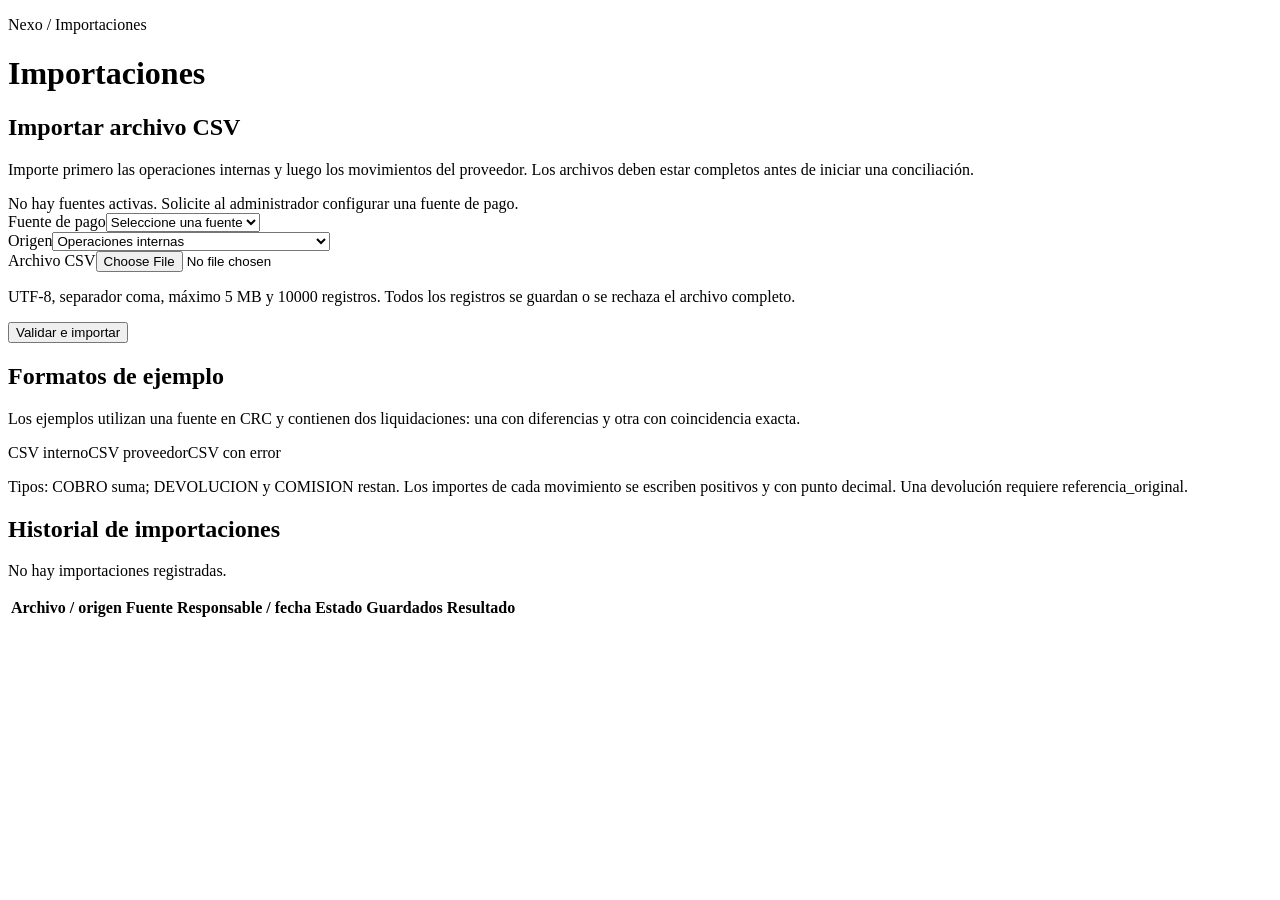
==== src/main/resources/templates/importacion/listado.html @ 1daaec66 "Implementar flujo funcional de Nexo para Avance 2" ====
<!DOCTYPE html>
<html lang="es" xmlns:th="http://www.thymeleaf.org">
<head th:replace="~{general/fragmentos :: head}"></head>
<body class="nexo-body">
<aside th:replace="~{general/fragmentos :: sidebar('importaciones')}"></aside>
<div class="nexo-workspace">
<header th:replace="~{general/fragmentos :: header('Importaciones')}"></header>
<main class="nexo-main container-fluid p-3 p-lg-4">
<section th:replace="~{general/fragmentos :: mensajes}"></section>
<p class="nexo-kicker mb-2">Nexo / Importaciones</p><h1 class="mb-4">Importaciones</h1>
<div class="row g-4 mb-4">
<section class="col-xl-7" th:if="${rolesActuales.contains('ANALISTA')}"><div class="card"><div class="card-header"><h2 class="h6 mb-0">Importar archivo CSV</h2></div><div class="card-body">
<p>Importe primero las operaciones internas y luego los movimientos del proveedor. Los archivos deben estar completos antes de iniciar una conciliación.</p>
<div class="alert alert-warning" th:if="${fuentes.empty}">No hay fuentes activas. Solicite al administrador configurar una fuente de pago.</div>
<form method="post" enctype="multipart/form-data" th:action="@{/importacion/guardar}">
<div class="mb-3"><label class="form-label" for="fuenteId">Fuente de pago</label><select id="fuenteId" name="fuenteId" class="form-select" required><option value="">Seleccione una fuente</option><option th:each="f : ${fuentes}" th:value="${f.idFuentePago}" th:text="${f.nombre + ' · ' + f.moneda}"></option></select></div>
<div class="mb-3"><label class="form-label" for="origen">Origen</label><select id="origen" name="origen" class="form-select"><option value="INTERNO">Operaciones internas</option><option value="PROVEEDOR">Liquidaciones y movimientos del proveedor</option></select></div>
<div class="mb-3"><label class="form-label" for="archivo">Archivo CSV</label><input class="form-control" type="file" id="archivo" name="archivo" accept=".csv,text/csv" required/><p class="form-text">UTF-8, separador coma, máximo 5 MB y 10000 registros. Todos los registros se guardan o se rechaza el archivo completo.</p></div>
<button class="btn btn-primary" type="submit" th:disabled="${fuentes.empty}">Validar e importar</button></form>
</div></div></section>
<section class="col-xl-5"><div class="card"><div class="card-header"><h2 class="h6 mb-0">Formatos de ejemplo</h2></div><div class="card-body">
<p>Los ejemplos utilizan una fuente en CRC y contienen dos liquidaciones: una con diferencias y otra con coincidencia exacta.</p>
<div class="d-flex flex-wrap gap-2"><a class="btn btn-outline-primary" th:href="@{/importacion/ejemplo/interno}">CSV interno</a><a class="btn btn-outline-primary" th:href="@{/importacion/ejemplo/proveedor}">CSV proveedor</a><a class="btn btn-outline-secondary" th:href="@{/importacion/ejemplo/invalido}">CSV con error</a></div>
<p class="small text-secondary mt-3 mb-0">Tipos: COBRO suma; DEVOLUCION y COMISION restan. Los importes de cada movimiento se escriben positivos y con punto decimal. Una devolución requiere referencia_original.</p></div></div></section></div>
<section class="card"><div class="card-header"><h2 class="h6 mb-0">Historial de importaciones</h2></div><div class="card-body table-responsive">
<p th:if="${lotes.empty}" class="text-secondary">No hay importaciones registradas.</p>
<table class="table table-hover align-middle" th:unless="${lotes.empty}"><thead><tr><th>Archivo / origen</th><th>Fuente</th><th>Responsable / fecha</th><th>Estado</th><th>Guardados</th><th>Resultado</th></tr></thead><tbody><tr th:each="l : ${lotes}">
<td><span th:text="${l.archivo}"></span><small class="d-block text-secondary" th:text="${l.origen}"></small></td><td th:text="${l.fuentePago.nombre}"></td><td><span th:text="${l.usuario.nombre}"></span><small class="d-block text-secondary" th:text="${#temporals.format(l.fecha,'dd/MM/yyyy HH:mm')}"></small></td><td><span class="badge" th:classappend="${l.estado == 'VALIDO' ? 'text-bg-success' : 'text-bg-danger'}" th:text="${l.estado}"></span></td><td th:text="${l.cantidad}"></td><td th:text="${l.resultado}"></td>
</tr></tbody></table></div></section>
</main>
<footer th:replace="~{general/fragmentos :: footer}"></footer>
</div></body></html>
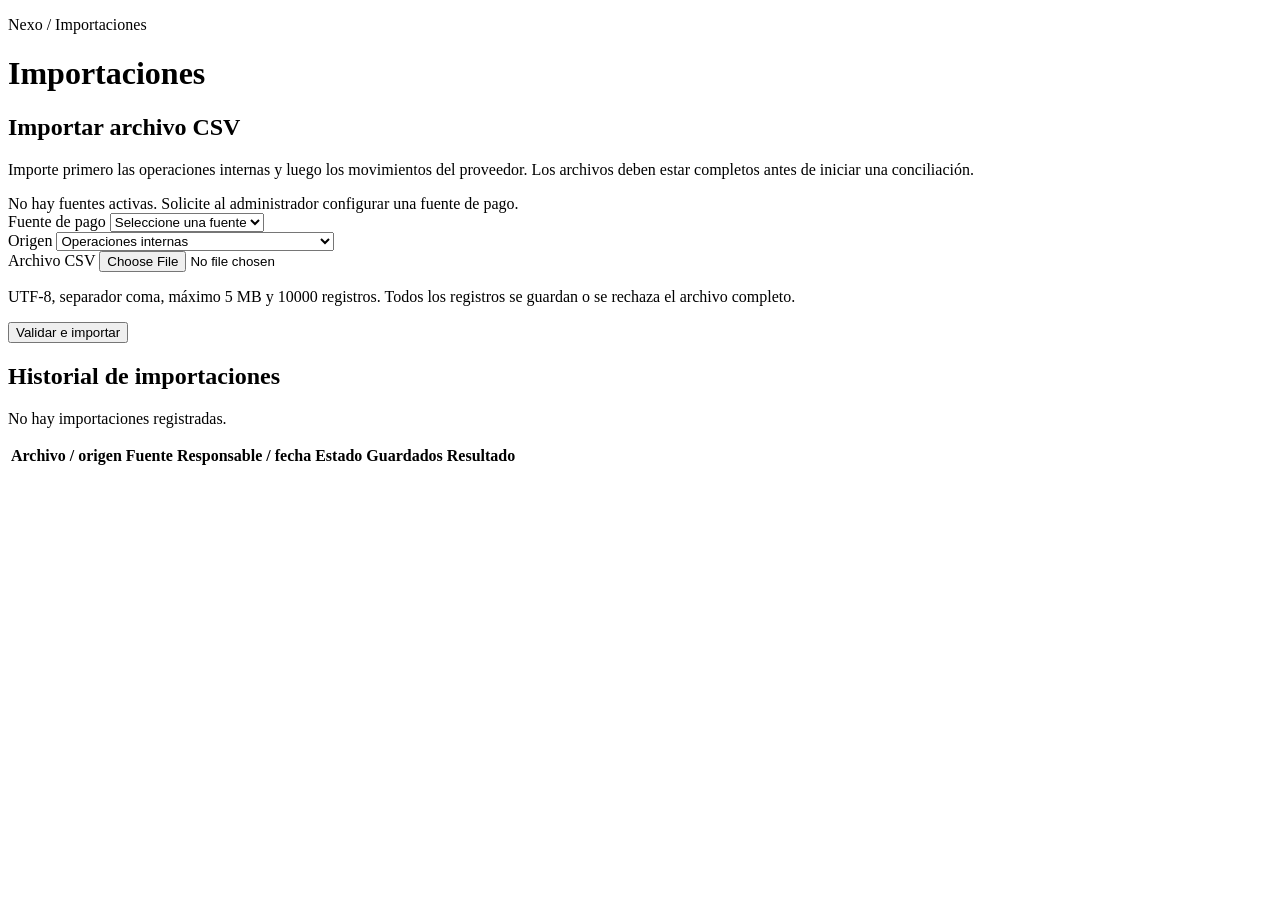
==== commit 12e336b0: "avance 2 DAWP" ====
--- a/src/main/resources/templates/importacion/listado.html
+++ b/src/main/resources/templates/importacion/listado.html
@@ -1,32 +1,208 @@
 <!DOCTYPE html>
 <html lang="es" xmlns:th="http://www.thymeleaf.org">
-<head th:replace="~{general/fragmentos :: head}"></head>
-<body class="nexo-body">
-<aside th:replace="~{general/fragmentos :: sidebar('importaciones')}"></aside>
-<div class="nexo-workspace">
-<header th:replace="~{general/fragmentos :: header('Importaciones')}"></header>
-<main class="nexo-main container-fluid p-3 p-lg-4">
-<section th:replace="~{general/fragmentos :: mensajes}"></section>
-<p class="nexo-kicker mb-2">Nexo / Importaciones</p><h1 class="mb-4">Importaciones</h1>
-<div class="row g-4 mb-4">
-<section class="col-xl-7" th:if="${rolesActuales.contains('ANALISTA')}"><div class="card"><div class="card-header"><h2 class="h6 mb-0">Importar archivo CSV</h2></div><div class="card-body">
-<p>Importe primero las operaciones internas y luego los movimientos del proveedor. Los archivos deben estar completos antes de iniciar una conciliación.</p>
-<div class="alert alert-warning" th:if="${fuentes.empty}">No hay fuentes activas. Solicite al administrador configurar una fuente de pago.</div>
-<form method="post" enctype="multipart/form-data" th:action="@{/importacion/guardar}">
-<div class="mb-3"><label class="form-label" for="fuenteId">Fuente de pago</label><select id="fuenteId" name="fuenteId" class="form-select" required><option value="">Seleccione una fuente</option><option th:each="f : ${fuentes}" th:value="${f.idFuentePago}" th:text="${f.nombre + ' · ' + f.moneda}"></option></select></div>
-<div class="mb-3"><label class="form-label" for="origen">Origen</label><select id="origen" name="origen" class="form-select"><option value="INTERNO">Operaciones internas</option><option value="PROVEEDOR">Liquidaciones y movimientos del proveedor</option></select></div>
-<div class="mb-3"><label class="form-label" for="archivo">Archivo CSV</label><input class="form-control" type="file" id="archivo" name="archivo" accept=".csv,text/csv" required/><p class="form-text">UTF-8, separador coma, máximo 5 MB y 10000 registros. Todos los registros se guardan o se rechaza el archivo completo.</p></div>
-<button class="btn btn-primary" type="submit" th:disabled="${fuentes.empty}">Validar e importar</button></form>
-</div></div></section>
-<section class="col-xl-5"><div class="card"><div class="card-header"><h2 class="h6 mb-0">Formatos de ejemplo</h2></div><div class="card-body">
-<p>Los ejemplos utilizan una fuente en CRC y contienen dos liquidaciones: una con diferencias y otra con coincidencia exacta.</p>
-<div class="d-flex flex-wrap gap-2"><a class="btn btn-outline-primary" th:href="@{/importacion/ejemplo/interno}">CSV interno</a><a class="btn btn-outline-primary" th:href="@{/importacion/ejemplo/proveedor}">CSV proveedor</a><a class="btn btn-outline-secondary" th:href="@{/importacion/ejemplo/invalido}">CSV con error</a></div>
-<p class="small text-secondary mt-3 mb-0">Tipos: COBRO suma; DEVOLUCION y COMISION restan. Los importes de cada movimiento se escriben positivos y con punto decimal. Una devolución requiere referencia_original.</p></div></div></section></div>
-<section class="card"><div class="card-header"><h2 class="h6 mb-0">Historial de importaciones</h2></div><div class="card-body table-responsive">
-<p th:if="${lotes.empty}" class="text-secondary">No hay importaciones registradas.</p>
-<table class="table table-hover align-middle" th:unless="${lotes.empty}"><thead><tr><th>Archivo / origen</th><th>Fuente</th><th>Responsable / fecha</th><th>Estado</th><th>Guardados</th><th>Resultado</th></tr></thead><tbody><tr th:each="l : ${lotes}">
-<td><span th:text="${l.archivo}"></span><small class="d-block text-secondary" th:text="${l.origen}"></small></td><td th:text="${l.fuentePago.nombre}"></td><td><span th:text="${l.usuario.nombre}"></span><small class="d-block text-secondary" th:text="${#temporals.format(l.fecha,'dd/MM/yyyy HH:mm')}"></small></td><td><span class="badge" th:classappend="${l.estado == 'VALIDO' ? 'text-bg-success' : 'text-bg-danger'}" th:text="${l.estado}"></span></td><td th:text="${l.cantidad}"></td><td th:text="${l.resultado}"></td>
-</tr></tbody></table></div></section>
-</main>
-<footer th:replace="~{general/fragmentos :: footer}"></footer>
-</div></body></html>+    <head th:replace="~{general/fragmentos :: head}"></head>
+
+    <body class="nexo-body">
+
+        <aside th:replace="~{general/fragmentos :: sidebar('importaciones')}"></aside>
+
+        <div class="nexo-workspace">
+
+            <header th:replace="~{general/fragmentos :: header('Importaciones')}"></header>
+
+            <main class="nexo-main container-fluid p-3 p-lg-4">
+
+                <section th:replace="~{general/fragmentos :: mensajes}"></section>
+
+                <p class="nexo-kicker mb-2">Nexo / Importaciones</p>
+                <h1 class="mb-4">Importaciones</h1>
+
+                <div class="row g-4 mb-4">
+
+                    <section class="col-12"
+                             th:if="${rolesActuales.contains('ANALISTA')}">
+
+                        <div class="card">
+
+                            <div class="card-header">
+                                <h2 class="h6 mb-0">Importar archivo CSV</h2>
+                            </div>
+
+                            <div class="card-body">
+
+                                <p>
+                                    Importe primero las operaciones internas y luego
+                                    los movimientos del proveedor. Los archivos deben
+                                    estar completos antes de iniciar una conciliación.
+                                </p>
+
+                                <div class="alert alert-warning"
+                                     th:if="${fuentes.empty}">
+                                    No hay fuentes activas. Solicite al administrador
+                                    configurar una fuente de pago.
+                                </div>
+
+                                <form method="post"
+                                      enctype="multipart/form-data"
+                                      th:action="@{/importacion/guardar}">
+
+                                    <div class="mb-3">
+                                        <label class="form-label" for="fuenteId">
+                                            Fuente de pago
+                                        </label>
+
+                                        <select id="fuenteId"
+                                                name="fuenteId"
+                                                class="form-select"
+                                                required>
+
+                                            <option value="">
+                                                Seleccione una fuente
+                                            </option>
+
+                                            <option th:each="f : ${fuentes}"
+                                                    th:value="${f.idFuentePago}"
+                                                    th:text="${f.nombre + ' · ' + f.moneda}">
+                                            </option>
+
+                                        </select>
+                                    </div>
+
+                                    <div class="mb-3">
+
+                                        <label class="form-label" for="origen">
+                                            Origen
+                                        </label>
+
+                                        <select id="origen"
+                                                name="origen"
+                                                class="form-select">
+
+                                            <option value="INTERNO">
+                                                Operaciones internas
+                                            </option>
+
+                                            <option value="PROVEEDOR">
+                                                Liquidaciones y movimientos del proveedor
+                                            </option>
+
+                                        </select>
+
+                                    </div>
+
+                                    <div class="mb-3">
+
+                                        <label class="form-label" for="archivo">
+                                            Archivo CSV
+                                        </label>
+
+                                        <input class="form-control"
+                                               type="file"
+                                               id="archivo"
+                                               name="archivo"
+                                               accept=".csv,text/csv"
+                                               required/>
+
+                                        <p class="form-text">
+                                            UTF-8, separador coma, máximo 5 MB y
+                                            10000 registros. Todos los registros
+                                            se guardan o se rechaza el archivo completo.
+                                        </p>
+
+                                    </div>
+
+                                    <button class="btn btn-primary"
+                                            type="submit"
+                                            th:disabled="${fuentes.empty}">
+                                        Validar e importar
+                                    </button>
+
+                                </form>
+
+                            </div>
+
+                        </div>
+
+                    </section>
+
+                </div>
+
+
+                <section class="card">
+
+                    <div class="card-header">
+                        <h2 class="h6 mb-0">
+                            Historial de importaciones
+                        </h2>
+                    </div>
+
+                    <div class="card-body table-responsive">
+
+                        <p th:if="${lotes.empty}"
+                           class="text-secondary">
+                            No hay importaciones registradas.
+                        </p>
+
+                        <table class="table table-hover align-middle"
+                               th:unless="${lotes.empty}">
+
+                            <thead>
+                                <tr>
+                                    <th>Archivo / origen</th>
+                                    <th>Fuente</th>
+                                    <th>Responsable / fecha</th>
+                                    <th>Estado</th>
+                                    <th>Guardados</th>
+                                    <th>Resultado</th>
+                                </tr>
+                            </thead>
+
+                            <tbody>
+                                <tr th:each="l : ${lotes}">
+
+                                    <td>
+                                        <span th:text="${l.archivo}"></span>
+
+                                        <small class="d-block text-secondary"
+                                               th:text="${l.origen}">
+                                        </small>
+                                    </td>
+
+                                    <td th:text="${l.fuentePago.nombre}"></td>
+
+                                    <td>
+                                        <span th:text="${l.usuario.nombre}"></span>
+
+                                        <small class="d-block text-secondary"
+                                               th:text="${#temporals.format(l.fecha,'dd/MM/yyyy HH:mm')}">
+                                        </small>
+                                    </td>
+
+                                    <td>
+                                        <span class="badge"
+                                              th:classappend="${l.estado == 'VALIDO' ? 'text-bg-success' : 'text-bg-danger'}"
+                                              th:text="${l.estado}">
+                                        </span>
+                                    </td>
+
+                                    <td th:text="${l.cantidad}"></td>
+
+                                    <td th:text="${l.resultado}"></td>
+
+                                </tr>
+                            </tbody>
+
+                        </table>
+
+                    </div>
+
+                </section>
+
+            </main>
+
+            <footer th:replace="~{general/fragmentos :: footer}"></footer>
+
+        </div>
+
+    </body>
+</html>
